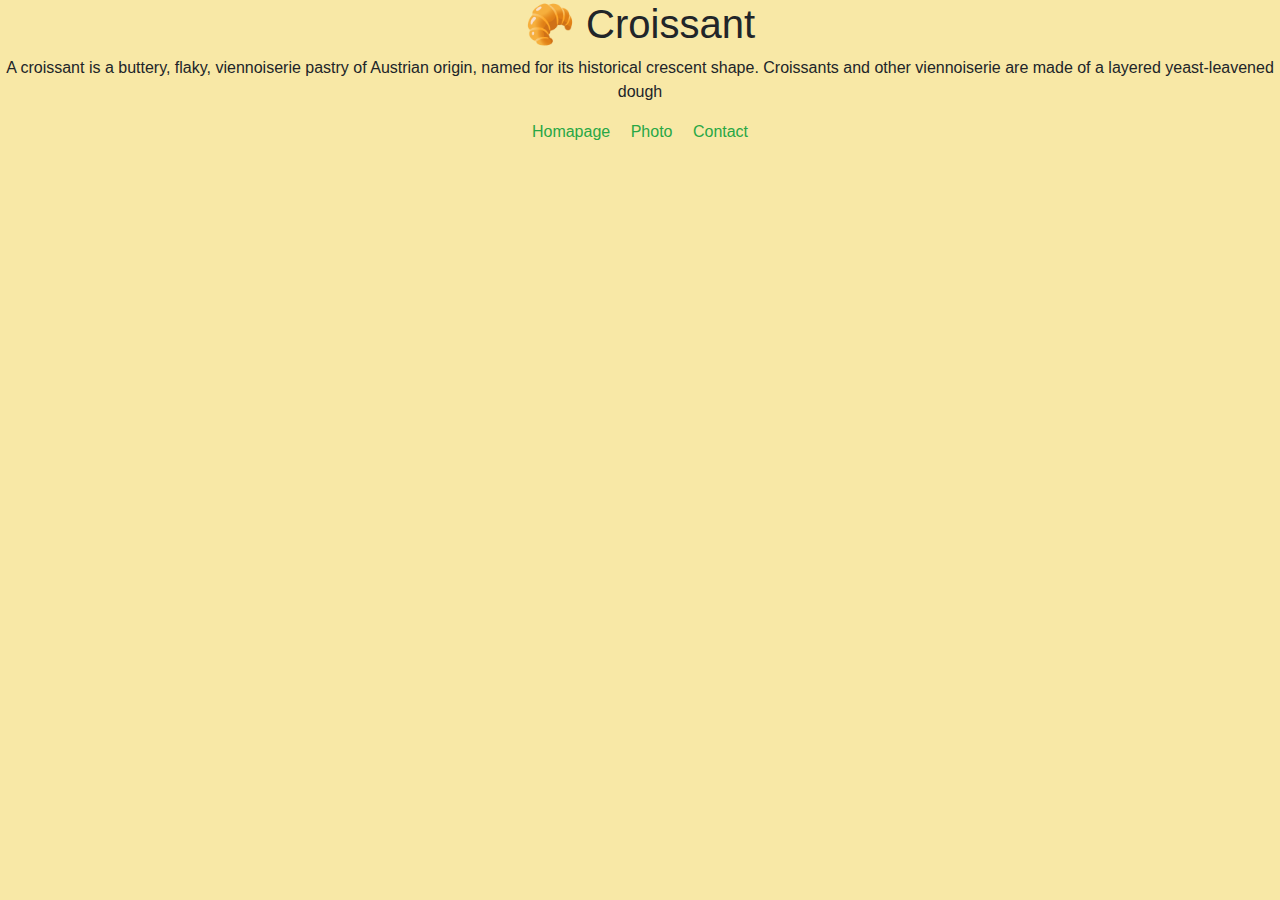
==== index.html @ dc908209 "Added content to index.html" ====
<!DOCTYPE html>
<html lang="en">

<head>
    <meta charset="UTF-8">
    <meta http-equiv="X-UA-Compatible" content="IE=edge">
    <meta name="viewport" content="width=device-width, initial-scale=1.0">
    <link rel="stylesheet" href="https://cdn.jsdelivr.net/npm/bootstrap@4.3.1/dist/css/bootstrap.min.css"
        integrity="sha384-ggOyR0iXCbMQv3Xipma34MD+dH/1fQ784/j6cY/iJTQUOhcWr7x9JvoRxT2MZw1T" crossorigin="anonymous">
    <script src="https://cdn.jsdelivr.net/npm/bootstrap@5.0.2/dist/js/bootstrap.bundle.min.js"
        integrity="sha384-MrcW6ZMFYlzcLA8Nl+NtUVF0sA7MsXsP1UyJoMp4YLEuNSfAP+JcXn/tWtIaxVXM"
        crossorigin="anonymous"></script>
    <link rel="stylesheet" href="/src/style.css">

    <title>Croissant</title>
</head>

<body>
    <h1>
        🥐 Croissant
    </h1>
    <p>
        A croissant is a buttery, flaky, viennoiserie pastry of Austrian origin, named for its historical crescent shape.
        Croissants and other viennoiserie are made of a layered yeast-leavened dough
    </p>
    <a href="/" class="mr-3 text-success">Homapage </a>
    <a href="/photo.html " class="mr-3 text-success">Photo</a>
    <a href="/contact.html" class="text-success">Contact</a>
</body>
---- src/style.css ----
body{
    text-align: center;
    background-color: #F8E8A6;
}
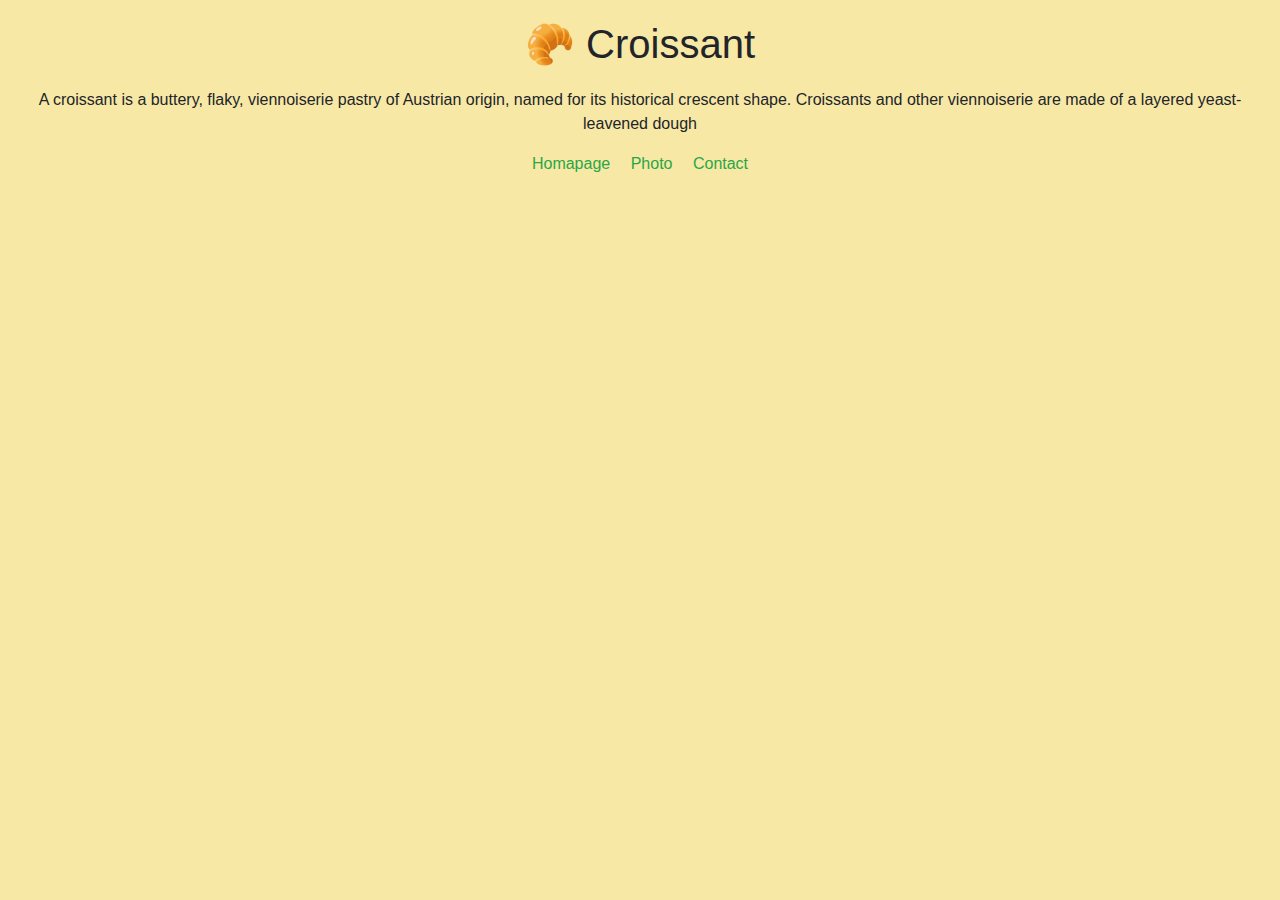
==== commit 513738ed: "Added content to photo.html" ====
--- a/index.html
+++ b/index.html
@@ -20,10 +20,13 @@
         🥐 Croissant
     </h1>
     <p>
-        A croissant is a buttery, flaky, viennoiserie pastry of Austrian origin, named for its historical crescent shape.
+        A croissant is a buttery, flaky, viennoiserie pastry of Austrian origin, named for its historical crescent
+        shape.
         Croissants and other viennoiserie are made of a layered yeast-leavened dough
     </p>
-    <a href="/" class="mr-3 text-success">Homapage </a>
-    <a href="/photo.html " class="mr-3 text-success">Photo</a>
-    <a href="/contact.html" class="text-success">Contact</a>
+    <footer>
+        <a href="/" class="mr-3 text-success">Homapage </a>
+        <a href="/photo.html " class="mr-3 text-success">Photo</a>
+        <a href="/contact.html" class="text-success">Contact</a>
+    </footer>
 </body>--- a/src/style.css
+++ b/src/style.css
@@ -1,4 +1,22 @@
-body{
-    text-align: center;
-    background-color: #F8E8A6;
-}+body {
+  background-color: #f8e8a6;
+  margin: 8px;
+}
+h1{
+    margin: 20px auto;
+}
+
+h1,
+p {
+  text-align: center;
+}
+footer {
+  text-align: center;
+}
+
+.croissant-photo {
+  max-width: 100%;
+  border-radius: 10px;
+  display: block;
+  margin: 30px auto;
+}
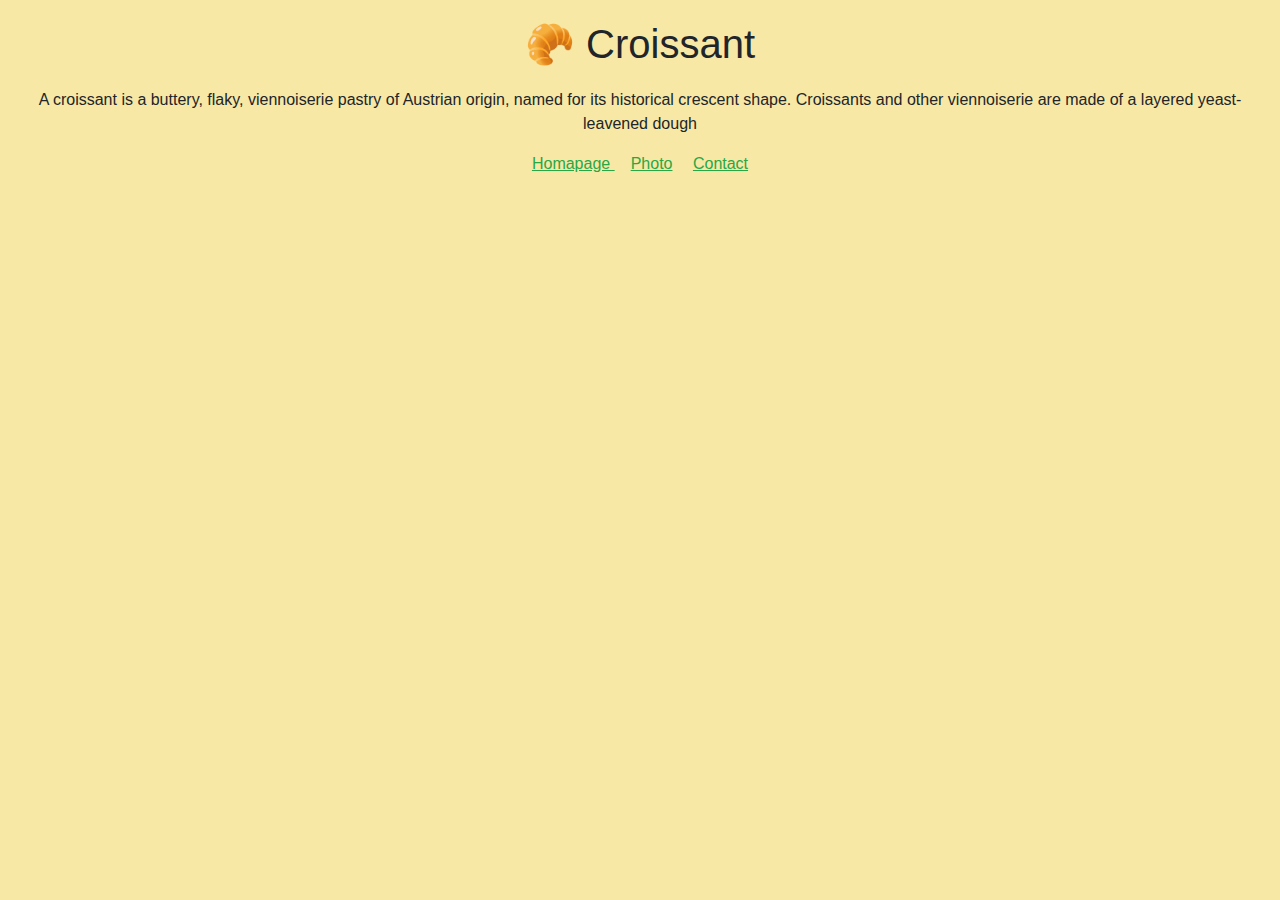
==== commit 914b6faf: "Added content to contact.html and tittle to links and img" ====
--- a/index.html
+++ b/index.html
@@ -25,8 +25,8 @@
         Croissants and other viennoiserie are made of a layered yeast-leavened dough
     </p>
     <footer>
-        <a href="/" class="mr-3 text-success">Homapage </a>
-        <a href="/photo.html " class="mr-3 text-success">Photo</a>
-        <a href="/contact.html" class="text-success">Contact</a>
+        <a href="/" class="mr-3 text-success" title="Home">Homapage </a>
+        <a href="/photo.html " class="mr-3 text-success" title="Croissant photo">Photo</a>
+        <a href="/contact.html" class="text-success" title="Contact Croissant.com">Contact</a>
     </footer>
 </body>--- a/src/style.css
+++ b/src/style.css
@@ -13,6 +13,9 @@
 footer {
   text-align: center;
 }
+a{
+    text-decoration: underline;
+}
 
 .croissant-photo {
   max-width: 100%;
